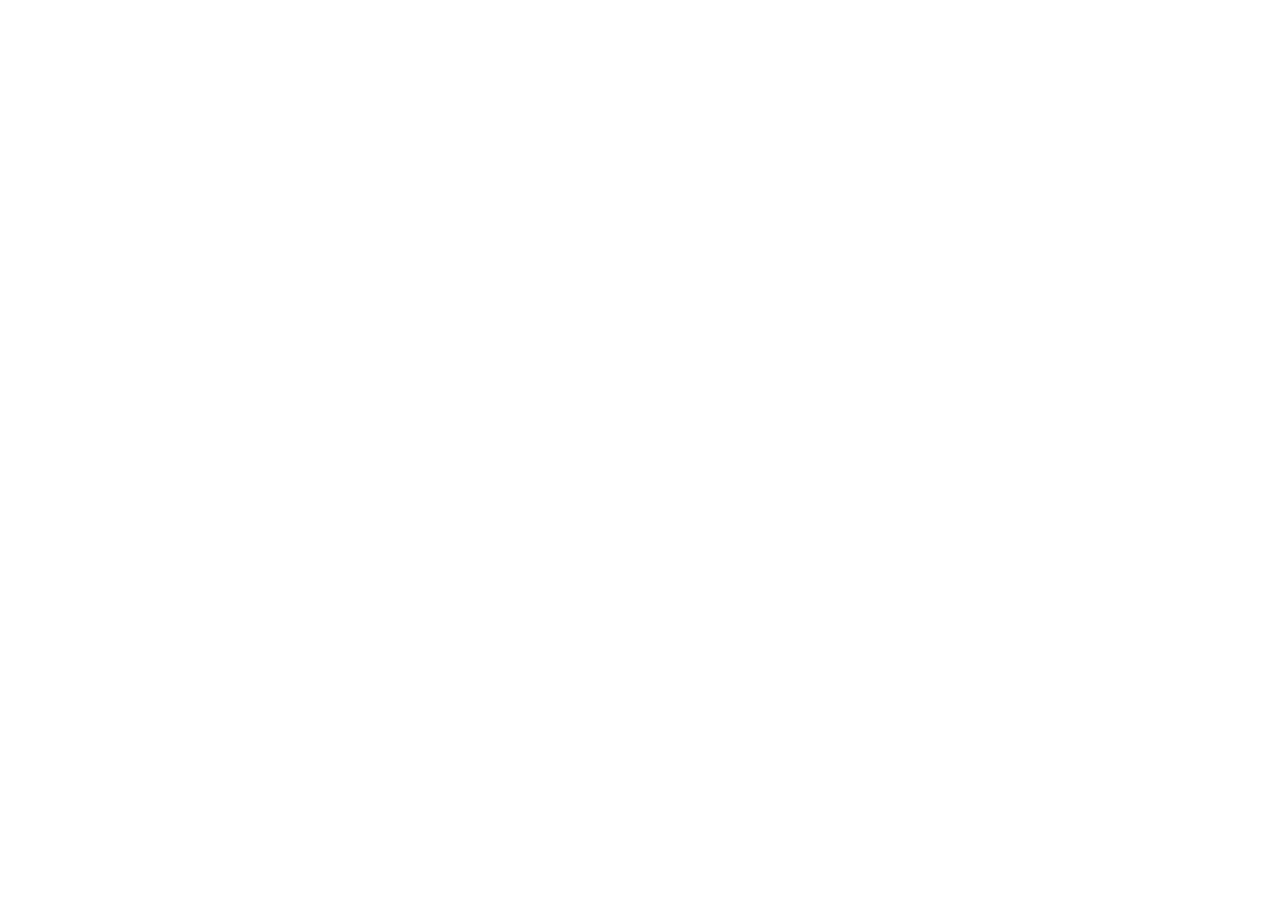
==== public/template.html @ d0c61b92 "added page templateing for easier creation of new pages." ====
<!doctype html>
<html lang="en">
<head>
  <meta charset="utf-8" />
  <meta name="viewport" content="width=device-width, initial-scale=1" />
  <title>Title Template</title>
  <link rel="stylesheet" href="styles.css">
</head>
<body>
  <main id="app">
    <!-- PAGE_CONTENT -->
  </main>
  <script type="module" src="app.js"></script>
</body>
</html>
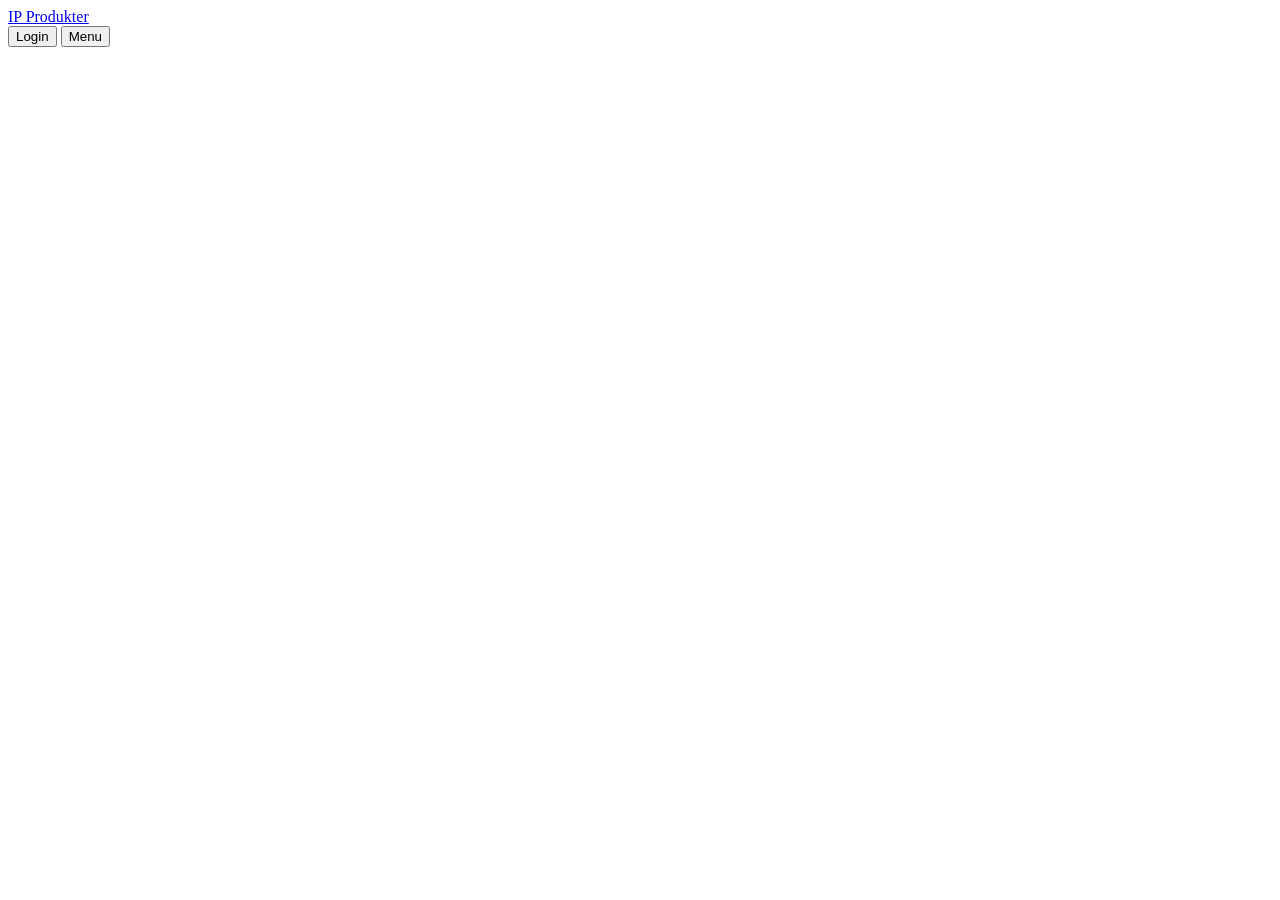
==== commit 83e3797b: "Added a header bar to the template file and a simple script to handle the menu and login buttons, al" ====
--- a/public/template.html
+++ b/public/template.html
@@ -7,9 +7,76 @@
   <link rel="stylesheet" href="styles.css">
 </head>
 <body>
+  <header class="site-header" role="banner">
+    <a class="site-brand" href="/">IP Produkter</a>
+
+    <div style="position:relative">
+      <div class="header-actions" role="navigation" aria-label="Top Actions">
+        <button id="login-btn" type="button" aria-label="Login">Login</button>
+        <button id="nav-toggle" type="button" aria-haspopup="true" aria-expanded="false" aria-controls="page-nav">Menu</button>
+    </div>
+
+      <nav id="page-nav" class="page-nav" role="menu" hidden>
+        <ul id="nav-list"></ul>
+      </nav>
+    </div>
+  </header>
+
   <main id="app">
     <!-- PAGE_CONTENT -->
   </main>
   <script type="module" src="app.js"></script>
+
+  <script>
+    // This script handles the nav bar, we might need to change it as I am not quite happy with it right now, currently opening the menu also moves the brand name down.
+  (function () {
+    const MENU_ITEMS = [
+      { title: 'Home', href: '/' }, // We don't have a homepage, and "/" does just also redirect to /products, but I'm keeping this in case we decide to add a homepage at some point.
+      { title: 'Products', href: '/products' },
+    ];
+    const LOGIN_URL = '/login';
+
+    const navList = document.getElementById('nav-list');
+    const navEl = document.getElementById('page-nav');
+    const toggle = document.getElementById('nav-toggle');
+    const loginBtn = document.getElementById('login-btn');
+
+    MENU_ITEMS.filter(i => i.href).forEach(item => {
+      const li = document.createElement('li');
+      const a = document.createElement('a');
+      a.href = item.href;
+      a.textContent = item.title;
+      a.setAttribute('role', 'menuitem');
+      li.appendChild(a);
+      navList.appendChild(li);
+    });
+
+    loginBtn.addEventListener('click', () => {
+      window.location.href = LOGIN_URL;
+    });
+
+    function closeNav() {
+      navEl.hidden = true;
+      toggle.setAttribute('aria-expanded', 'false');
+    }
+    function openNav() {
+      navEl.hidden = false;
+      toggle.setAttribute('aria-expanded', 'true');
+    }
+
+    toggle.addEventListener('click', (e) => {
+      const isOpen = toggle.getAttribute('aria-expanded') === 'true';
+      (isOpen ? closeNav() : openNav());
+      e.stopPropagation();
+    });
+
+    document.addEventListener('click', (e) => {
+      if (!navEl.contains(e.target) && e.target !== toggle) closeNav();
+    });
+    document.addEventListener('keydown', (e) => {
+      if (e.key === 'Escape') closeNav();
+    });
+  })();
+  </script>
 </body>
 </html>
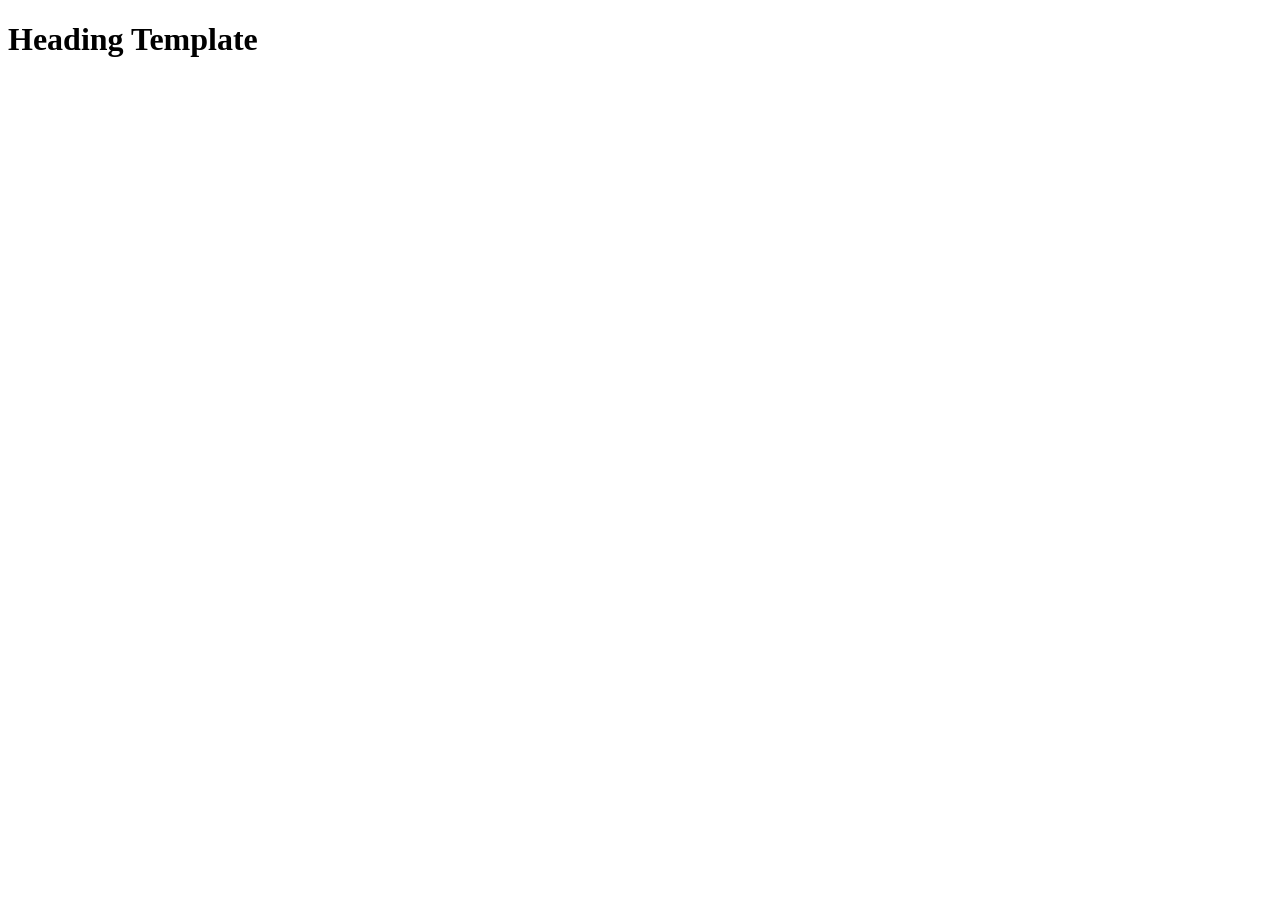
==== commit 0449aa90: "Merge pull request #7 from Industri-Produkter-LIA2/feature/paloftzer-branch Added simple product ren" ====
--- a/public/template.html
+++ b/public/template.html
@@ -7,76 +7,10 @@
   <link rel="stylesheet" href="styles.css">
 </head>
 <body>
-  <header class="site-header" role="banner">
-    <a class="site-brand" href="/">IP Produkter</a>
-
-    <div style="position:relative">
-      <div class="header-actions" role="navigation" aria-label="Top Actions">
-        <button id="login-btn" type="button" aria-label="Login">Login</button>
-        <button id="nav-toggle" type="button" aria-haspopup="true" aria-expanded="false" aria-controls="page-nav">Menu</button>
-    </div>
-
-      <nav id="page-nav" class="page-nav" role="menu" hidden>
-        <ul id="nav-list"></ul>
-      </nav>
-    </div>
-  </header>
-
   <main id="app">
-    <!-- PAGE_CONTENT -->
+    <h1>Heading Template</h1>
+    <div id="products"></div>
   </main>
   <script type="module" src="app.js"></script>
-
-  <script>
-    // This script handles the nav bar, we might need to change it as I am not quite happy with it right now, currently opening the menu also moves the brand name down.
-  (function () {
-    const MENU_ITEMS = [
-      { title: 'Home', href: '/' }, // We don't have a homepage, and "/" does just also redirect to /products, but I'm keeping this in case we decide to add a homepage at some point.
-      { title: 'Products', href: '/products' },
-    ];
-    const LOGIN_URL = '/login';
-
-    const navList = document.getElementById('nav-list');
-    const navEl = document.getElementById('page-nav');
-    const toggle = document.getElementById('nav-toggle');
-    const loginBtn = document.getElementById('login-btn');
-
-    MENU_ITEMS.filter(i => i.href).forEach(item => {
-      const li = document.createElement('li');
-      const a = document.createElement('a');
-      a.href = item.href;
-      a.textContent = item.title;
-      a.setAttribute('role', 'menuitem');
-      li.appendChild(a);
-      navList.appendChild(li);
-    });
-
-    loginBtn.addEventListener('click', () => {
-      window.location.href = LOGIN_URL;
-    });
-
-    function closeNav() {
-      navEl.hidden = true;
-      toggle.setAttribute('aria-expanded', 'false');
-    }
-    function openNav() {
-      navEl.hidden = false;
-      toggle.setAttribute('aria-expanded', 'true');
-    }
-
-    toggle.addEventListener('click', (e) => {
-      const isOpen = toggle.getAttribute('aria-expanded') === 'true';
-      (isOpen ? closeNav() : openNav());
-      e.stopPropagation();
-    });
-
-    document.addEventListener('click', (e) => {
-      if (!navEl.contains(e.target) && e.target !== toggle) closeNav();
-    });
-    document.addEventListener('keydown', (e) => {
-      if (e.key === 'Escape') closeNav();
-    });
-  })();
-  </script>
 </body>
 </html>
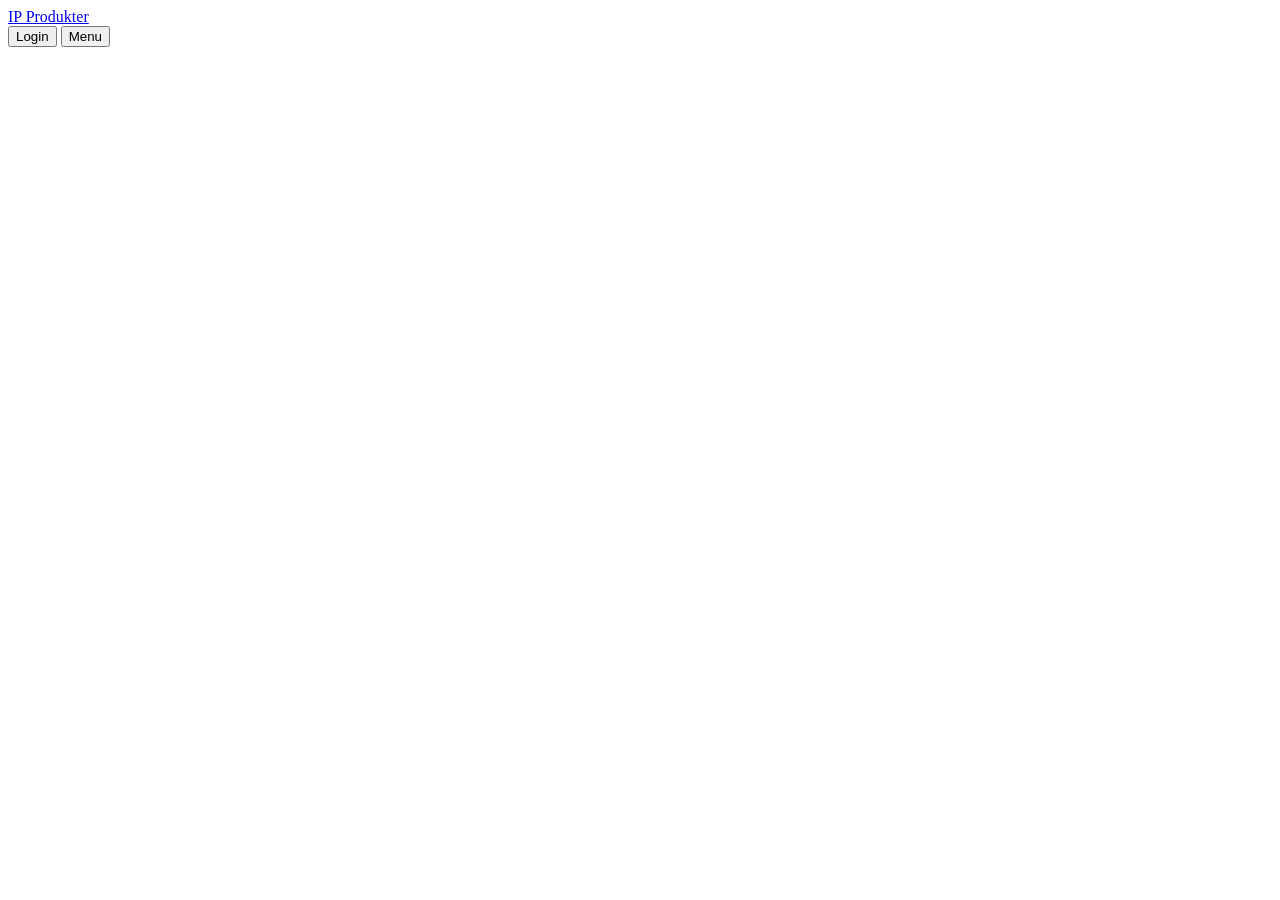
==== commit 36a8784d: "Minor fixes in structure, and moved template loading script to separate file (templateLoader.js) to " ====
--- a/public/template.html
+++ b/public/template.html
@@ -7,10 +7,75 @@
   <link rel="stylesheet" href="styles.css">
 </head>
 <body>
+  <header class="site-header" role="banner">
+    <a class="site-brand" href="/">IP Produkter</a>
+
+    <div style="position:relative">
+      <div class="header-actions" role="navigation" aria-label="Top Actions">
+        <button id="login-btn" type="button" aria-label="Login">Login</button>
+        <button id="nav-toggle" type="button" aria-haspopup="true" aria-expanded="false" aria-controls="page-nav">Menu</button>
+    </div>
+
+      <nav id="page-nav" class="page-nav" role="menu" hidden>
+        <ul id="nav-list"></ul>
+      </nav>
+    </div>
+  </header>
+
   <main id="app">
-    <h1>Heading Template</h1>
-    <div id="products"></div>
+    <!-- PAGE_CONTENT -->
   </main>
-  <script type="module" src="app.js"></script>
+
+  <script>
+    // This script handles the nav bar, we might need to change it as I am not quite happy with it right now, currently opening the menu also moves the brand name down.
+  (function () {
+    const MENU_ITEMS = [
+      { title: 'Home', href: '/' }, // We don't have a homepage, and "/" does just also redirect to /products, but I'm keeping this in case we decide to add a homepage at some point.
+      { title: 'Products', href: '/products' },
+    ];
+    const LOGIN_URL = '/login';
+
+    const navList = document.getElementById('nav-list');
+    const navEl = document.getElementById('page-nav');
+    const toggle = document.getElementById('nav-toggle');
+    const loginBtn = document.getElementById('login-btn');
+
+    MENU_ITEMS.filter(i => i.href).forEach(item => {
+      const li = document.createElement('li');
+      const a = document.createElement('a');
+      a.href = item.href;
+      a.textContent = item.title;
+      a.setAttribute('role', 'menuitem');
+      li.appendChild(a);
+      navList.appendChild(li);
+    });
+
+    loginBtn.addEventListener('click', () => {
+      window.location.href = LOGIN_URL;
+    });
+
+    function closeNav() {
+      navEl.hidden = true;
+      toggle.setAttribute('aria-expanded', 'false');
+    }
+    function openNav() {
+      navEl.hidden = false;
+      toggle.setAttribute('aria-expanded', 'true');
+    }
+
+    toggle.addEventListener('click', (e) => {
+      const isOpen = toggle.getAttribute('aria-expanded') === 'true';
+      (isOpen ? closeNav() : openNav());
+      e.stopPropagation();
+    });
+
+    document.addEventListener('click', (e) => {
+      if (!navEl.contains(e.target) && e.target !== toggle) closeNav();
+    });
+    document.addEventListener('keydown', (e) => {
+      if (e.key === 'Escape') closeNav();
+    });
+  })();
+  </script>
 </body>
 </html>
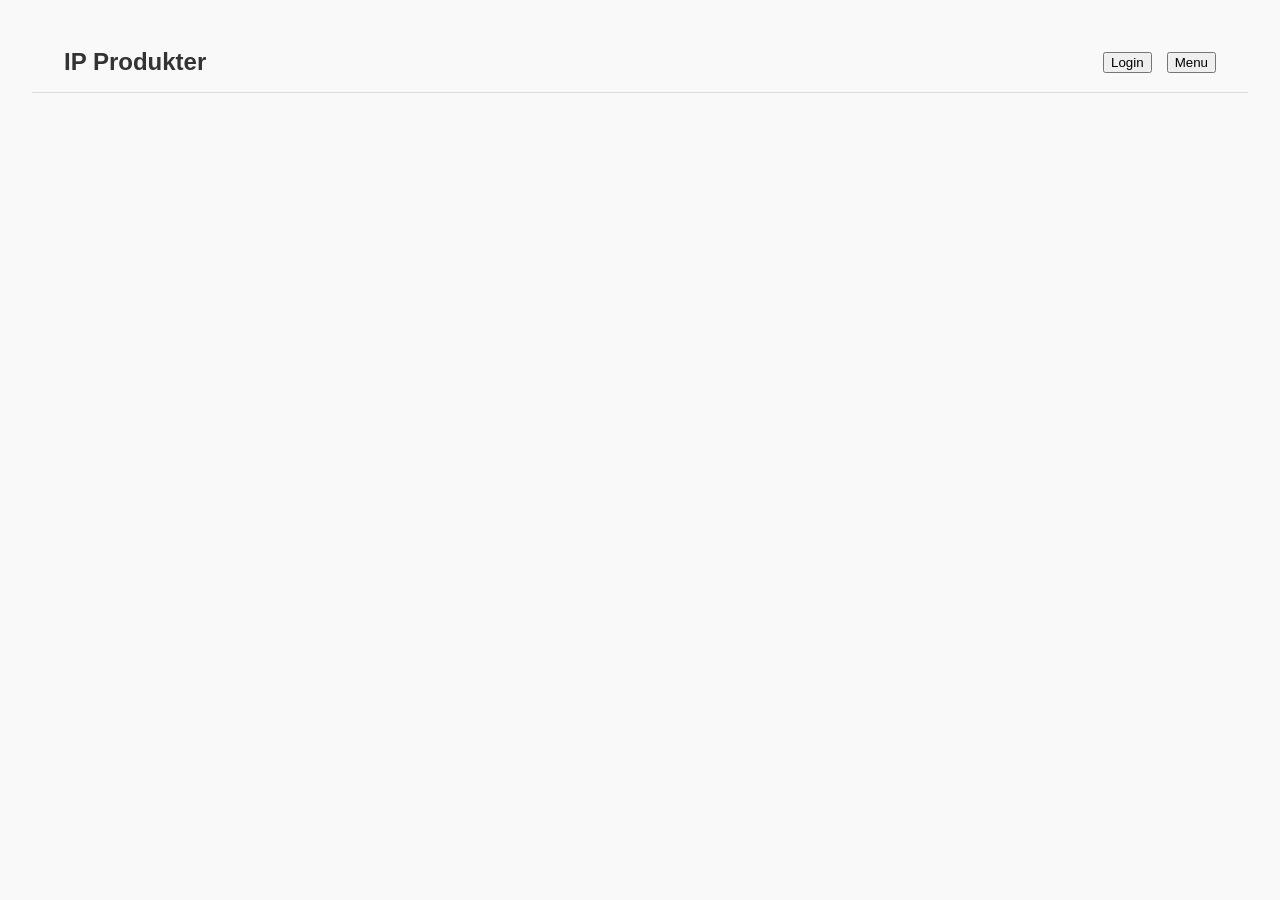
==== commit 7b84035b: "adding avatar profile button" ====
--- a/public/template.html
+++ b/public/template.html
@@ -4,78 +4,26 @@
   <meta charset="utf-8" />
   <meta name="viewport" content="width=device-width, initial-scale=1" />
   <title>Title Template</title>
-  <link rel="stylesheet" href="styles.css">
+  <link rel="stylesheet" href="/styles.css">
 </head>
 <body>
-  <header class="site-header" role="banner">
+<header class="site-header" role="banner">
     <a class="site-brand" href="/">IP Produkter</a>
 
-    <div style="position:relative">
-      <div class="header-actions" role="navigation" aria-label="Top Actions">
-        <button id="login-btn" type="button" aria-label="Login">Login</button>
-        <button id="nav-toggle" type="button" aria-haspopup="true" aria-expanded="false" aria-controls="page-nav">Menu</button>
+    <div class="header-wrapper">
+        <div class="header-actions" role="navigation">
+            <button id="login-btn" type="button">Login</button>
+            <button id="nav-toggle" type="button">Menu</button>
+        </div>
+
+        <nav id="page-nav" class="page-nav" role="menu" hidden>
+            <ul id="nav-list"></ul>
+        </nav>
     </div>
-
-      <nav id="page-nav" class="page-nav" role="menu" hidden>
-        <ul id="nav-list"></ul>
-      </nav>
-    </div>
-  </header>
+</header>
 
   <main id="app">
     <!-- PAGE_CONTENT -->
   </main>
-
-  <script>
-    // This script handles the nav bar, we might need to change it as I am not quite happy with it right now, currently opening the menu also moves the brand name down.
-  (function () {
-    const MENU_ITEMS = [
-      { title: 'Home', href: '/' }, // We don't have a homepage, and "/" does just also redirect to /products, but I'm keeping this in case we decide to add a homepage at some point.
-      { title: 'Products', href: '/products' },
-    ];
-    const LOGIN_URL = '/login';
-
-    const navList = document.getElementById('nav-list');
-    const navEl = document.getElementById('page-nav');
-    const toggle = document.getElementById('nav-toggle');
-    const loginBtn = document.getElementById('login-btn');
-
-    MENU_ITEMS.filter(i => i.href).forEach(item => {
-      const li = document.createElement('li');
-      const a = document.createElement('a');
-      a.href = item.href;
-      a.textContent = item.title;
-      a.setAttribute('role', 'menuitem');
-      li.appendChild(a);
-      navList.appendChild(li);
-    });
-
-    loginBtn.addEventListener('click', () => {
-      window.location.href = LOGIN_URL;
-    });
-
-    function closeNav() {
-      navEl.hidden = true;
-      toggle.setAttribute('aria-expanded', 'false');
-    }
-    function openNav() {
-      navEl.hidden = false;
-      toggle.setAttribute('aria-expanded', 'true');
-    }
-
-    toggle.addEventListener('click', (e) => {
-      const isOpen = toggle.getAttribute('aria-expanded') === 'true';
-      (isOpen ? closeNav() : openNav());
-      e.stopPropagation();
-    });
-
-    document.addEventListener('click', (e) => {
-      if (!navEl.contains(e.target) && e.target !== toggle) closeNav();
-    });
-    document.addEventListener('keydown', (e) => {
-      if (e.key === 'Escape') closeNav();
-    });
-  })();
-  </script>
 </body>
 </html>
--- a/styles.css
+++ b/styles.css
@@ -0,0 +1,551 @@
+body { font-family: Arial, sans-serif; margin: 2rem; background: #f9f9f9; color: #222; }
+h1 { color: #333; margin: 0; text-align: center; }
+#products {
+  margin-top: 1rem;
+  display: flex;
+  flex-direction: column;
+  align-items: center;
+  gap: 12px;
+  text-align: initial;
+}
+
+.product {
+  border: 1px solid #000;
+  padding: 12px;
+  margin: 0;
+  border-radius: 4px;
+  background: #fff;
+  box-sizing: border-box;
+  width: 100%;
+  max-width: 500px;
+  box-shadow: 0 1px 3px rgba(0,0,0,0.06);
+}
+
+.product h2,
+.product .description {
+  text-align: center;
+}
+
+.product .meta {
+  display: flex;
+  gap: 12px;
+  flex-wrap: wrap;
+  justify-content: center;
+  color: #222;
+  font-size: 0.95rem;
+}
+
+.product .meta > div {
+  min-width: 100px;
+  text-align: center;
+}
+
+.product .description {
+  margin-top: 8px;
+  color: #444;
+}
+
+.product-image {
+  width: 100%;
+  max-width: 300px;
+  height: auto;
+  object-fit: contain;
+  display: block;
+  margin: 1rem auto 0;
+}
+
+.site-header {
+    display: flex;
+    flex-direction: row;         /* Force left-to-right layout */
+    justify-content: space-between; /* Brand on left, actions on right */
+    align-items: center;
+    width: 100%;
+    padding: 1rem 2rem;
+    box-sizing: border-box;
+    position: relative;
+    border-bottom: 1px solid #ddd; /* Optional: adds a nice line under the header */
+}
+
+.site-brand {
+    font-size: 1.5rem;
+    font-weight: bold;
+    text-decoration: none;
+    color: #333;
+    flex-shrink: 0;              /* NEVER allow the logo to squish */
+    margin-right: auto;          /* Push everything else to the right */
+}
+
+.header-wrapper {
+    display: flex;
+    flex-direction: row;
+    align-items: left;
+    flex-shrink: 0;              /* NEVER allow the buttons area to squish */
+}
+
+
+.header-actions {
+    display: flex;
+    flex-direction: row;
+    align-items: center;
+    gap: 15px;                   /* Perfect spacing between buttons */
+}
+
+main#app { padding: 1rem; margin-top: 0.5rem; }
+
+/* Cart Modal Styles */
+.cart-modal {
+    display: none;
+    position: fixed;
+    top: 0;
+    left: 0;
+    width: 100%;
+    height: 100%;
+    background-color: rgba(0,0,0,0.5);
+    z-index: 1000;
+}
+
+.cart-modal-content {
+    position: fixed;
+    top: 50%;
+    left: 50%;
+    transform: translate(-50%, -50%);
+    background-color: white;
+    padding: 20px;
+    border-radius: 8px;
+    max-width: 600px;
+    width: 90%;
+    max-height: 80vh;
+    overflow-y: auto;
+    box-shadow: 0 4px 6px rgba(0,0,0,0.1);
+}
+
+.cart-header {
+    display: flex;
+    justify-content: space-between;
+    align-items: center;
+    border-bottom: 1px solid #ddd;
+    padding-bottom: 10px;
+    margin-bottom: 20px;
+}
+
+.close-btn {
+    background: none;
+    border: none;
+    font-size: 24px;
+    cursor: pointer;
+    color: #666;
+}
+
+    .close-btn:hover {
+        color: #333;
+    }
+
+.cart-items {
+    margin-bottom: 20px;
+}
+
+.cart-item {
+    display: flex;
+    justify-content: space-between;
+    align-items: center;
+    padding: 10px;
+    border-bottom: 1px solid #eee;
+}
+
+.cart-item-info {
+    flex: 1;
+}
+
+.cart-item-title {
+    font-weight: bold;
+    margin-bottom: 5px;
+}
+
+.cart-item-price {
+    color: #666;
+    font-size: 0.9em;
+}
+
+.cart-item-quantity {
+    display: flex;
+    align-items: center;
+    gap: 10px;
+}
+
+.quantity-btn {
+    background-color: #f0f0f0;
+    border: none;
+    width: 25px;
+    height: 25px;
+    border-radius: 4px;
+    cursor: pointer;
+    font-weight: bold;
+}
+
+    .quantity-btn:hover {
+        background-color: #ddd;
+    }
+
+.remove-item {
+    background-color: #ff4444;
+    color: white;
+    border: none;
+    padding: 5px 10px;
+    border-radius: 4px;
+    cursor: pointer;
+    margin-left: 10px;
+}
+
+    .remove-item:hover {
+        background-color: #cc0000;
+    }
+
+.cart-total {
+    text-align: right;
+    padding-top: 20px;
+    border-top: 2px solid #ddd;
+    font-weight: bold;
+    font-size: 1.2em;
+}
+
+.checkout-btn {
+    background-color: #4CAF50;
+    color: white;
+    border: none;
+    padding: 10px 20px;
+    border-radius: 4px;
+    cursor: pointer;
+    width: 100%;
+    margin-top: 20px;
+    font-size: 1em;
+}
+
+    .checkout-btn:hover {
+        background-color: #45a049;
+    }
+
+.empty-cart {
+    text-align: center;
+    color: #666;
+    padding: 40px;
+}
+
+.view-cart-btn {
+    background-color: #4CAF50;
+    color: white;
+    border: none;
+    padding: 8px 16px;
+    border-radius: 4px;
+    cursor: pointer;
+    font-size: 16px;
+}
+
+    .view-cart-btn:hover {
+        background-color: #45a049;
+    }
+
+.cart-count {
+    background-color: #ff4444;
+    border-radius: 50%;
+    padding: 2px 6px;
+    font-size: 12px;
+    margin-left: 5px;
+}
+/* Frontend/src/styles/product-details.css */
+.product-details {
+    max-width: 1200px;
+    margin: 2rem auto;
+    padding: 0 1rem;
+}
+
+.product-details-grid {
+    display: grid;
+    grid-template-columns: 1fr 1fr;
+    gap: 3rem;
+    margin-bottom: 3rem;
+}
+
+.product-image-section {
+    position: relative;
+}
+
+.product-main-image {
+    width: 100%;
+    height: auto;
+    max-height: 500px;
+    object-fit: contain;
+    border-radius: 8px;
+    box-shadow: 0 4px 6px rgba(0, 0, 0, 0.1);
+    background-color: #f5f5f5;
+}
+
+.product-info-section {
+    display: flex;
+    flex-direction: column;
+    gap: 1.5rem;
+}
+
+.product-title {
+    font-size: 2.5rem;
+    font-weight: bold;
+    margin: 0;
+    color: #333;
+}
+
+.product-article {
+    color: #666;
+    font-size: 0.9rem;
+}
+
+.product-category {
+    display: inline-block;
+    background-color: #e0e0e0;
+    padding: 0.25rem 1rem;
+    border-radius: 20px;
+    font-size: 0.9rem;
+    color: #555;
+    align-self: flex-start;
+}
+
+.product-price {
+    font-size: 2rem;
+    font-weight: bold;
+    color: #2e7d32;
+}
+
+.product-description {
+    line-height: 1.6;
+    color: #555;
+}
+
+.product-description h3 {
+    margin-bottom: 0.5rem;
+    color: #333;
+}
+
+.stock-status {
+    display: flex;
+    align-items: center;
+    gap: 0.5rem;
+}
+
+.stock-indicator {
+    width: 10px;
+    height: 10px;
+    border-radius: 50%;
+}
+
+.in-stock {
+    background-color: #4caf50;
+}
+
+.out-of-stock {
+    background-color: #f44336;
+}
+
+.add-to-cart-section {
+    display: flex;
+    gap: 1rem;
+    align-items: center;
+    margin-top: 1rem;
+}
+
+.quantity-selector {
+    display: flex;
+    align-items: center;
+    border: 1px solid #ddd;
+    border-radius: 4px;
+    overflow: hidden;
+}
+
+.quantity-btn {
+    background-color: #f5f5f5;
+    border: none;
+    padding: 0.75rem 1rem;
+    cursor: pointer;
+    font-size: 1.2rem;
+    transition: background-color 0.3s;
+}
+
+.quantity-btn:hover {
+    background-color: #e0e0e0;
+}
+
+.quantity-input {
+    width: 60px;
+    text-align: center;
+    border: none;
+    border-left: 1px solid #ddd;
+    border-right: 1px solid #ddd;
+    padding: 0.75rem 0;
+    font-size: 1rem;
+}
+
+.add-to-cart-btn-large {
+    flex: 1;
+    background-color: #4CAF50;
+    color: white;
+    border: none;
+    padding: 1rem 2rem;
+    font-size: 1.1rem;
+    border-radius: 4px;
+    cursor: pointer;
+    transition: background-color 0.3s;
+    font-weight: bold;
+}
+
+.add-to-cart-btn-large:hover {
+    background-color: #45a049;
+}
+
+.add-to-cart-btn-large:disabled {
+    background-color: #ccc;
+    cursor: not-allowed;
+}
+
+.related-products {
+    margin-top: 3rem;
+    padding-top: 2rem;
+    border-top: 2px solid #eee;
+}
+
+.related-products h2 {
+    margin-bottom: 1.5rem;
+    color: #333;
+}
+
+.related-products-grid {
+    display: grid;
+    grid-template-columns: repeat(auto-fill, minmax(200px, 1fr));
+    gap: 1.5rem;
+}
+
+.related-product-card {
+    border: 1px solid #eee;
+    border-radius: 8px;
+    overflow: hidden;
+    transition: transform 0.3s, box-shadow 0.3s;
+    cursor: pointer;
+    background-color: white;
+}
+
+.related-product-card:hover {
+    transform: translateY(-4px);
+    box-shadow: 0 4px 12px rgba(0, 0, 0, 0.1);
+}
+
+.related-product-image {
+    width: 100%;
+    height: 150px;
+    object-fit: cover;
+    background-color: #f5f5f5;
+}
+
+.related-product-info {
+    padding: 1rem;
+}
+
+.related-product-name {
+    font-weight: bold;
+    margin-bottom: 0.5rem;
+    color: #333;
+}
+
+.related-product-price {
+    color: #2e7d32;
+    font-weight: bold;
+}
+
+.loading-spinner {
+    text-align: center;
+    padding: 3rem;
+    font-size: 1.2rem;
+    color: #666;
+}
+
+.error-message {
+    text-align: center;
+    padding: 3rem;
+    color: #f44336;
+}
+
+.not-found {
+    text-align: center;
+    padding: 3rem;
+}
+
+/* Responsive Design */
+@media (max-width: 768px) {
+    .product-details-grid {
+        grid-template-columns: 1fr;
+        gap: 2rem;
+    }
+    
+    .product-title {
+        font-size: 2rem;
+    }
+    
+    .add-to-cart-section {
+        flex-direction: column;
+    }
+    
+    .quantity-selector {
+        width: 100%;
+    }
+    
+    .quantity-input {
+        flex: 1;
+    }
+    
+    .add-to-cart-btn-large {
+        width: 100%;
+    }
+    
+    .related-products-grid {
+        grid-template-columns: repeat(auto-fill, minmax(150px, 1fr));
+    }
+}
+.back-btn {
+    display: inline-flex;
+    align-items: center;
+    padding: 0.5rem 1rem;
+    background-color: #6c757d; /* Neutral gray */
+    color: white;
+    text-decoration: none;
+    border-radius: 4px;
+    font-size: 1rem;
+    transition: background-color 0.3s;
+}
+
+.back-btn:hover {
+    background-color: #5a6268;
+    color: white;
+}
+
+/* Ensure the action row looks good on mobile */
+.actions-row {
+    flex-wrap: wrap;
+}
+/* Circular Avatar Button */
+.profile-avatar {
+    display: inline-flex;
+    align-items: center;
+    justify-content: center;
+    width: 40px;
+    height: 40px;
+    background-color: #2196F3; 
+    color: white;
+    border-radius: 50%;
+    text-decoration: none;
+    font-weight: bold;
+    font-size: 1.2rem;
+    cursor: pointer;
+    border: 2px solid transparent;
+    transition: all 0.3s ease;
+    margin-right: 0; /* <--- REMOVE the 15px margin we added previously */
+}
+
+.profile-avatar:hover {
+    background-color: #1976D2; /* Darker blue on hover */
+    border: 2px solid #fff;
+}
